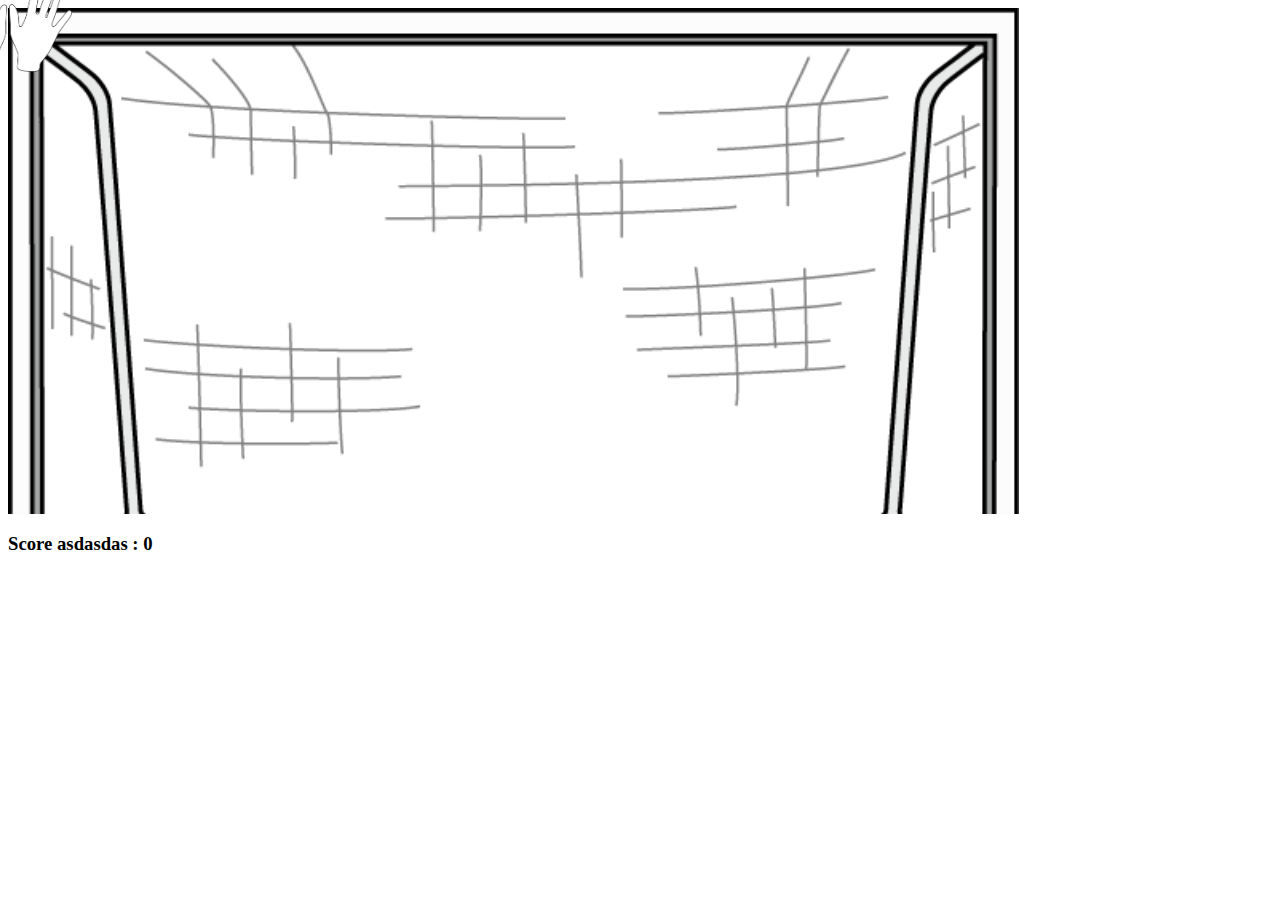
==== Goal.html @ 50b09610 "piece of css" ====
<html lang="en">
	<head>
		<link rel="stylesheet" type="text/css" href="css/goal.css" />
<script src="https://ajax.googleapis.com/ajax/libs/jquery/1.12.0/jquery.min.js"></script>
        <script src="js/goal.js" ></script>
	</head>
	<body>
        <img src="img/hands.png" id="hand-cursor" />
        <div id="game-contener">
            <table id="goal-table">
                <tr>
                    <td class="case"></td>
                    <td class="case"></td>
                    <td class="case"></td>
                    <td class="case"></td>
                    <td class="case"></td>
                    <td class="case"></td>
                    <td class="case"></td>
                    <td class="case"></td>
                </tr>
                <tr>
                    <td class="case"></td>
                    <td class="case"></td>
                    <td class="case"></td>
                    <td class="case"></td>
                    <td class="case"></td>
                    <td class="case"></td>
                    <td class="case"></td>
                    <td class="case"></td>
                </tr>
                <tr>
                    <td class="case"></td>
                    <td class="case"></td>
                    <td class="case"></td>
                    <td class="case"></td>
                    <td class="case"></td>
                    <td class="case"></td>
                    <td class="case"></td>
                    <td class="case"></td>
                </tr>
                <tr>
                    <td class="case"></td>
                    <td class="case"></td>
                    <td class="case"></td>
                    <td class="case"></td>
                    <td class="case"></td>
                    <td class="case"></td>
                    <td class="case"></td>
                    <td class="case"></td>
                </tr>
            </table>
        </div>
        <h3>Score  asdasdas : <span id="score-contener">0</span></h3>
	</body>
</html>
---- css/goal.css ----
table {
    background-image: url("../img/goal.png");
    background-size:cover;
    left:10%;
    width:80%;
    cursor:none;
}

#hand-cursor{
    position:absolute;
    width:10%;
    height:10%;
    margin-left:-5%;
    margin-top: -2%;
    cursor:none;
}

td {
    width:12.5%;
    height:25%;
}
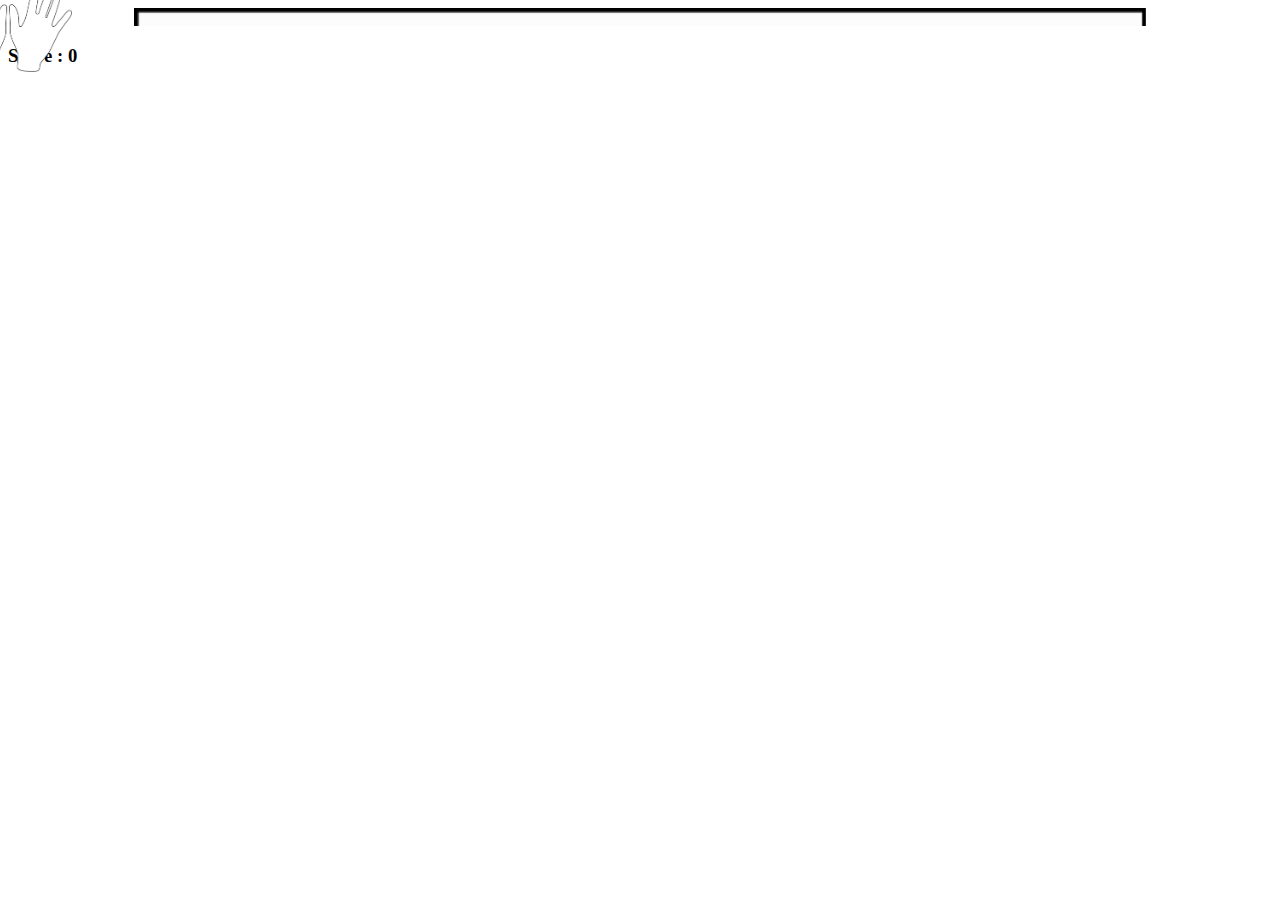
==== commit b297c0bd: "Graphism and firstPage" ====
--- a/Goal.html
+++ b/Goal.html
@@ -50,6 +50,6 @@
                 </tr>
             </table>
         </div>
-        <h3>Score  asdasdas : <span id="score-contener">0</span></h3>
+        <h3>Score : <span id="score-contener">0</span></h3>
 	</body>
 </html>--- a/css/goal.css
+++ b/css/goal.css
@@ -1,7 +1,7 @@
 table {
     background-image: url("../img/goal.png");
     background-size:cover;
-    left:10%;
+    margin-left:10%;
     width:80%;
     cursor:none;
 }
@@ -13,6 +13,7 @@
     margin-left:-5%;
     margin-top: -2%;
     cursor:none;
+    
 }
 
 td {
